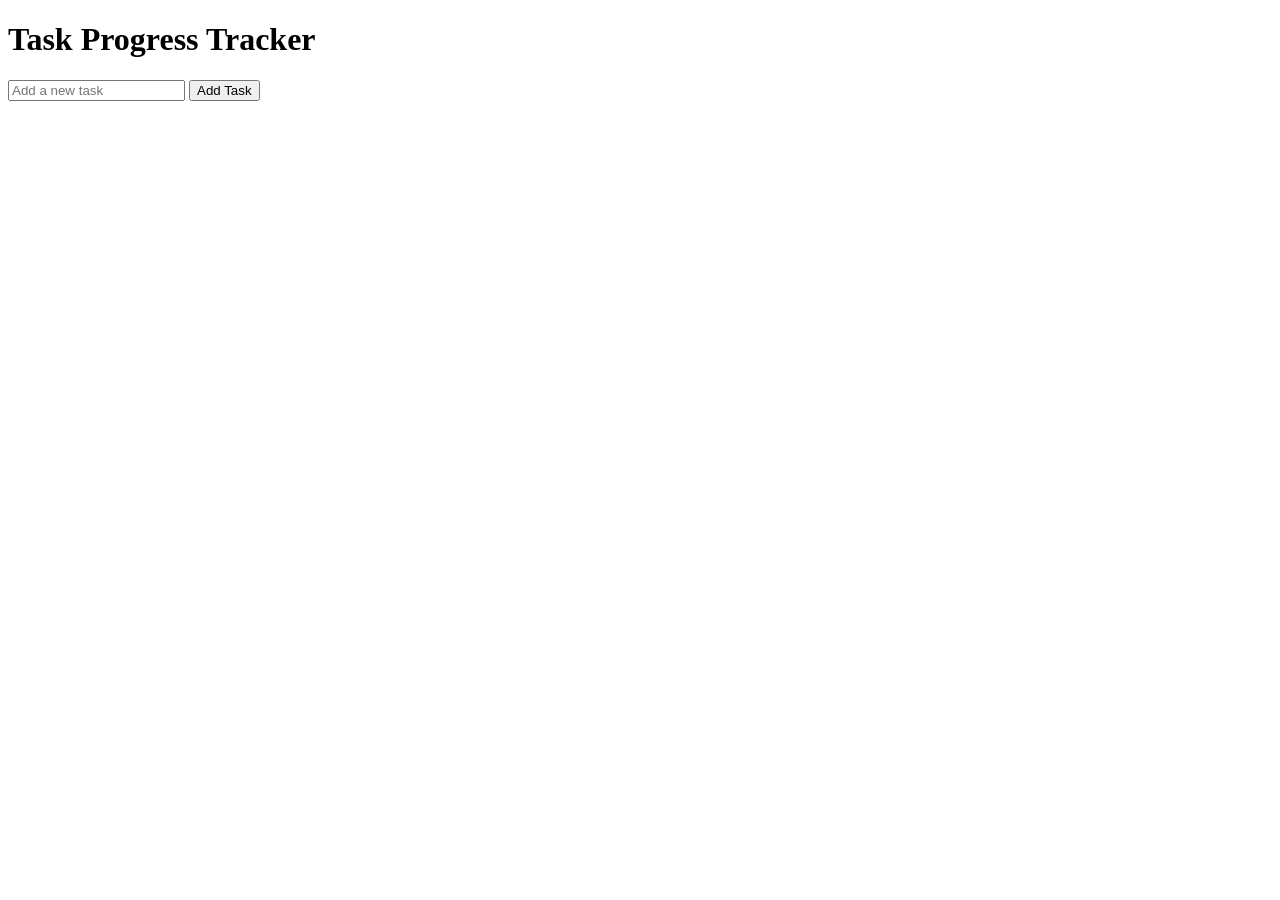
==== index.html @ f79f890d "Rename progress_tracker.html to index.html" ====
<!DOCTYPE html>
<html lang="en">
<head>
  <meta charset="UTF-8">
  <meta name="viewport" content="width=device-width, initial-scale=1.0">
  <title>Task Progress Tracker</title>
  <link rel="stylesheet" href="styles.css">
</head>
<body>
  <div class="container">
    <h1>Task Progress Tracker</h1>

    <!-- Task Input -->
    <div class="task-input">
      <input type="text" id="task-input" placeholder="Add a new task">
      <button id="add-task-btn">Add Task</button>
    </div>

    <!-- Task List -->
    <ul id="task-list"></ul>
  </div>

  <script src="script.js"></script>
</body>
</html>
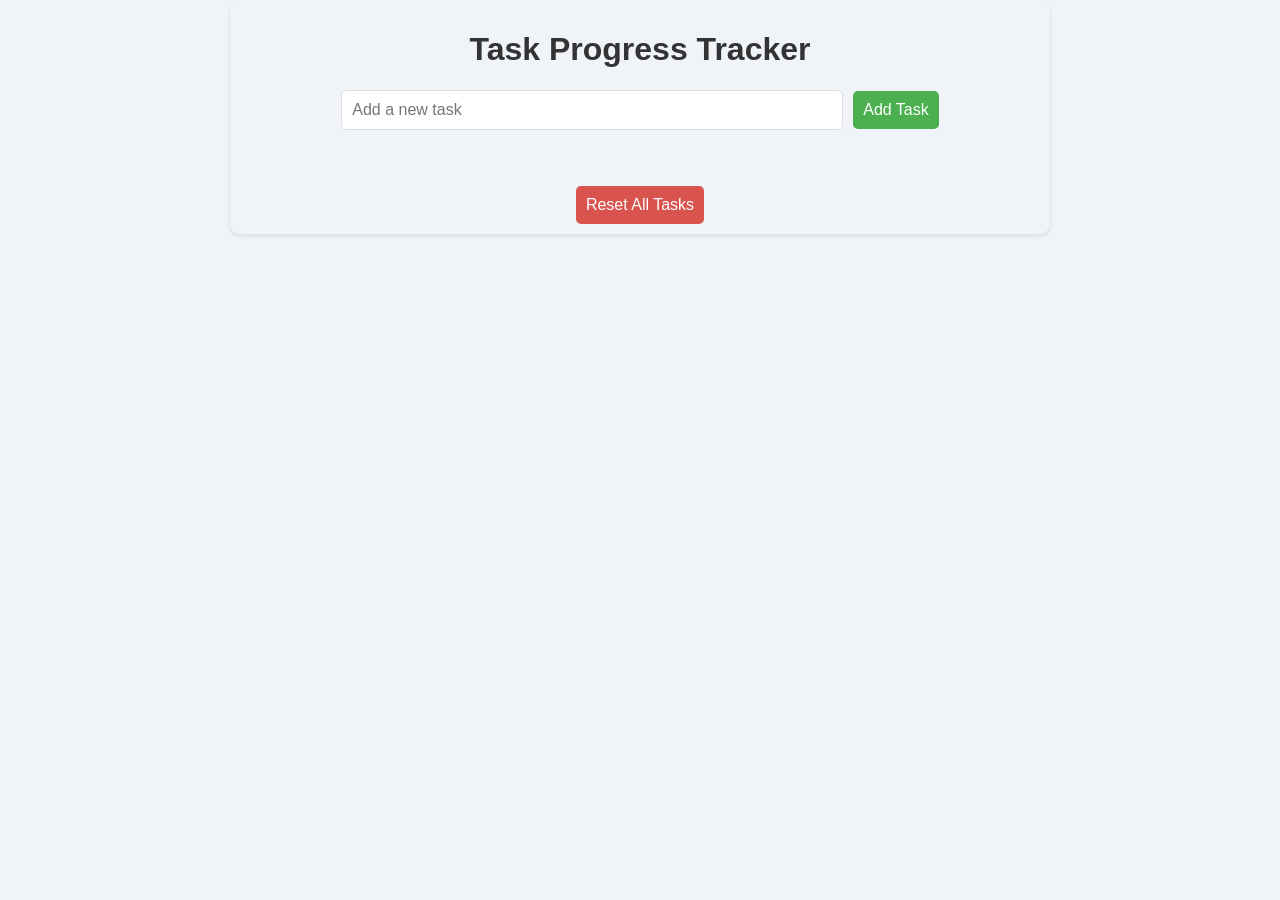
==== commit ec49ea2d: "Update index.html" ====
--- a/index.html
+++ b/index.html
@@ -18,6 +18,8 @@
 
     <!-- Task List -->
     <ul id="task-list"></ul>
+    <button id="reset-tasks-btn">Reset All Tasks</button>
+
   </div>
 
   <script src="script.js"></script>
--- a/styles.css
+++ b/styles.css
@@ -0,0 +1,168 @@
+body {
+  font-family: Arial, sans-serif;
+  background-color: #f0f4f8;
+  color: #333;
+  margin: 0;
+  padding: 0;
+  display: flex;
+  justify-content: center;
+  align-items: flex-start;
+  height: 100vh;
+  overflow-y: auto;
+}
+
+.container {
+  max-width: 800px;
+  width: 90%;
+  text-align: center;
+  padding: 10px;
+  border-radius: 10px;
+  box-shadow: 0 2px 4px rgba(0, 0, 0, 0.1);
+}
+
+.task-input-container {
+  display: flex;
+  justify-content: center;
+  margin: 20px 0;
+}
+
+.task-input {
+  display: flex;
+  justify-content: center;
+  align-items: center;
+  margin-bottom: 20px;
+}
+
+.task-input input {
+  width: 60%;
+  padding: 10px;
+  font-size: 16px;
+  margin-right: 10px;
+  border-radius: 5px;
+  border: 1px solid #ddd;
+}
+
+#add-task-btn {
+  padding: 10px;
+  font-size: 16px;
+  cursor: pointer;
+  background-color: #4caf50;
+  color: white;
+  border: none;
+  border-radius: 5px;
+}
+
+#add-task-btn:hover {
+  background: #45a049;
+}
+
+#task-list {
+  list-style-type: none;
+  padding: 0;
+  overflow-y: auto;
+  margin-top: 20px;
+}
+
+.task-item input {
+  padding: 10px;
+  font-size: 16px;
+  margin-bottom: 15px;
+  width: 250px;
+  border-radius: 5px;
+  border: 1px solid #ddd;
+}
+
+.task-item.delayed {
+  background-color: #ffeb3b;
+}
+
+.task-item.deadline-crossed {
+  background-color: #f44336;
+}
+
+.task-item p {
+  font-weight: bold; /* Make task heading bold */
+  font-size: 18px; /* Optional: increase font size for better visibility */
+}
+
+.task-item label {
+  font-size: 14px;
+  font-weight: bold;
+  margin-bottom: 5px;
+  display: block;
+  margin-top: 10px;
+}
+
+.task-item button {
+  padding: 10px;
+  font-size: 16px;
+  background-color: #4caf50;
+  color: white;
+  border: none;
+  border-radius: 5px;
+  cursor: pointer;
+  margin-top: 10px;
+}
+
+.input-row {
+  display: flex;
+  gap: 10px;
+  justify-content: center;
+  margin-bottom: 15px;
+}
+
+.input-row label {
+  width: 120px;
+}
+
+.input-row input {
+  width: 150px;
+}
+
+.task-progress-container {
+  width: 100%;
+  background: #ddd;
+  border-radius: 25px;
+  overflow: hidden;
+  margin-top: 10px;
+  position: relative;
+  height: 30px;
+}
+
+.task-progress-bar {
+  height: 100%;
+  width: 0%;
+  background: #4caf50;
+  transition: width 0.3s ease;
+}
+
+.task-status {
+  font-weight: bold;
+  font-size: 14px;
+  margin-left: 10px;
+}
+
+.progress-text {
+  position: absolute;
+  width: 100%;
+  text-align: center;
+  font-size: 16px;
+  color: white;
+  pointer-events: none;
+}
+
+
+#reset-tasks-btn {
+  margin-top: 20px;
+  padding: 10px;
+  font-size: 16px;
+  background-color: #d9534f; /* Red color to indicate reset */
+  color: white;
+  border: none;
+  border-radius: 5px;
+  cursor: pointer;
+}
+
+#reset-tasks-btn:hover {
+  background-color: #c9302c;
+}
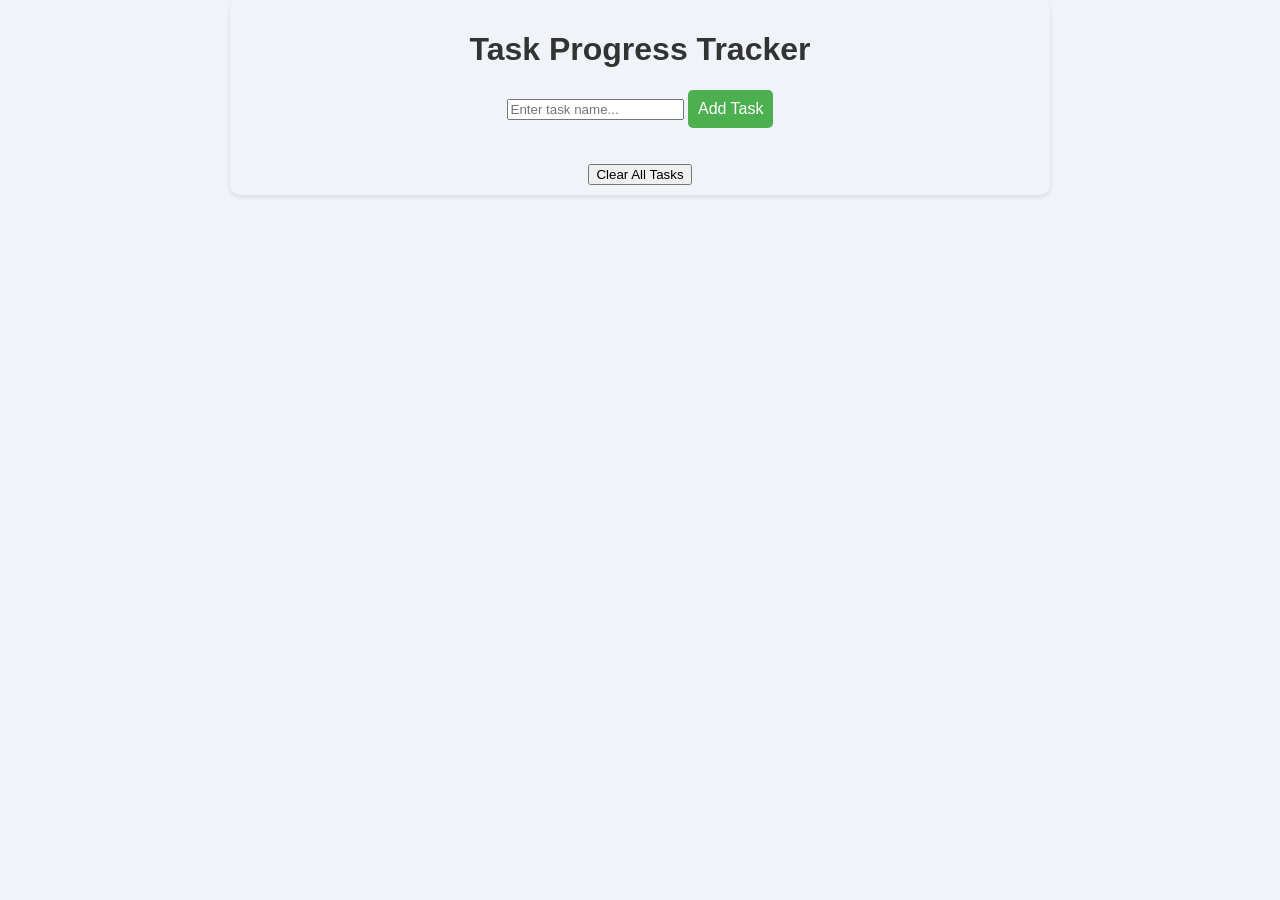
==== commit a3f376e1: "Update index.html" ====
--- a/index.html
+++ b/index.html
@@ -1,27 +1,22 @@
 <!DOCTYPE html>
 <html lang="en">
 <head>
-  <meta charset="UTF-8">
-  <meta name="viewport" content="width=device-width, initial-scale=1.0">
-  <title>Task Progress Tracker</title>
-  <link rel="stylesheet" href="styles.css">
+    <meta charset="UTF-8">
+    <meta name="viewport" content="width=device-width, initial-scale=1.0">
+    <title>Task Progress Tracker</title>
+    <link rel="stylesheet" href="styles.css">
 </head>
 <body>
-  <div class="container">
-    <h1>Task Progress Tracker</h1>
-
-    <!-- Task Input -->
-    <div class="task-input">
-      <input type="text" id="task-input" placeholder="Add a new task">
-      <button id="add-task-btn">Add Task</button>
+    <div class="container">
+        <h1>Task Progress Tracker</h1>
+        <div class="input-section">
+            <input type="text" id="task-input" placeholder="Enter task name...">
+            <button id="add-task-btn">Add Task</button>
+        </div>
+        <ul id="task-list"></ul>
+        <button id="clear-all-btn" class="clear-all-btn">Clear All Tasks</button>
     </div>
 
-    <!-- Task List -->
-    <ul id="task-list"></ul>
-    <button id="reset-tasks-btn">Reset All Tasks</button>
-
-  </div>
-
-  <script src="script.js"></script>
+    <script src="script.js"></script>
 </body>
 </html>
--- a/styles.css
+++ b/styles.css
@@ -131,9 +131,18 @@
 
 .task-progress-bar {
   height: 100%;
-  width: 0%;
-  background: #4caf50;
-  transition: width 0.3s ease;
+  background-color: #4caf50; /* Fill color (green) */
+  border-radius: 5px; /* Optional, for rounded corners */
+}
+
+.progress-bar-text {
+  position: absolute;
+  top: 50%; /* Position the text vertically centered */
+  left: 50%; /* Position the text horizontally centered */
+  transform: translate(-50%, -50%); /* Adjust to truly center the text */
+  color: black; /* Text color (adjust as needed) */
+  font-weight: bold; /* Make the text bold */
+  font-size: 14px; /* Adjust the font size as needed */
 }
 
 .task-status {
@@ -142,6 +151,29 @@
   margin-left: 10px;
 }
 
+.task-status-box {
+  padding: 5px 10px;
+  border-radius: 5px;
+  font-weight: bold;
+  text-align: center;
+  color: white; /* Text color for all statuses */
+  margin-top: 5px; /* Added margin for separation */
+  display: inline-block; /* To make it fit the status content */
+}
+
+
+.on-track {
+  background-color: #4caf50; /* Green for On Track */
+}
+
+.delayed {
+  background-color: #ffeb3b; /* Yellow for Delayed */
+}
+
+.deadline-passed {
+  background-color: #f44336; /* Red for Deadline Passed */
+}
+
 .progress-text {
   position: absolute;
   width: 100%;
